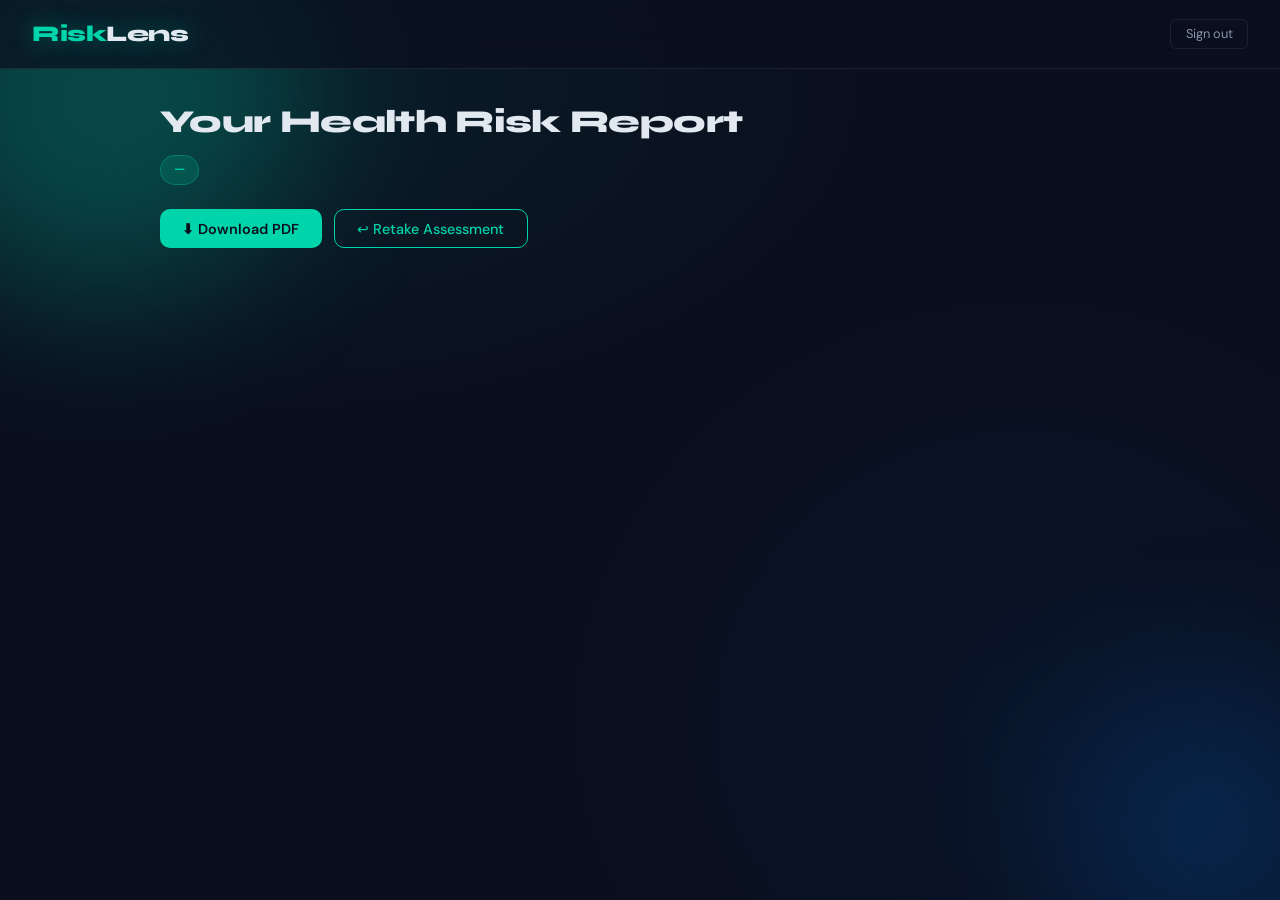
==== frontend/report.html @ f8870935 "Add files via upload" ====
<!DOCTYPE html>
<html lang="en">
<head>
  <meta charset="UTF-8"/>
  <meta name="viewport" content="width=device-width, initial-scale=1.0"/>
  <title>RiskLens — Your Report</title>
  <link rel="stylesheet" href="css/style.css"/>
  <style>
    .report-page { padding: 6rem 1.5rem 4rem; }
    .report-container { max-width: 960px; margin: 0 auto; }
    .report-header { margin-bottom: 2.5rem; }
    .report-header h1 { font-size: 2rem; font-weight: 800; letter-spacing: -0.02em; }
    .report-meta { display: flex; gap: 1rem; align-items: center; flex-wrap: wrap; margin-top: 0.5rem; }
    .meta-badge {
      background: var(--teal-dim);
      border: 1px solid rgba(0,212,170,0.3);
      color: var(--teal);
      font-size: 0.78rem;
      font-weight: 600;
      padding: 0.25rem 0.8rem;
      border-radius: 999px;
    }
    .report-actions { display: flex; gap: 0.75rem; flex-wrap: wrap; margin-top: 1.5rem; }
    .cards-grid { display: grid; grid-template-columns: 1fr 1fr; gap: 1.25rem; }
    @media(max-width:700px){ .cards-grid { grid-template-columns: 1fr; } }

    /* Print */
    @media print {
      .bg-mesh,.orb,nav,.report-actions,#btn-retake { display:none!important; }
      body { background:#fff; color:#000; }
      .disease-card { page-break-inside:avoid; border:1px solid #ccc!important; opacity:1!important; transform:none!important; }
      .risk-bar-fill { print-color-adjust:exact; -webkit-print-color-adjust:exact; }
    }
  </style>
</head>
<body>
  <div class="bg-mesh"></div>
  <div class="orb orb-1"></div>
  <div class="orb orb-2"></div>

  <nav>
    <a class="nav-logo" href="index.html">Risk<span>Lens</span></a>
    <div class="nav-right">
      <div class="nav-user">
        <img id="user-photo" src="" alt="" style="display:none"/>
        <span id="user-name"></span>
      </div>
      <button class="btn-signout" id="btn-signout">Sign out</button>
    </div>
  </nav>

  <div class="page report-page">
    <div class="report-container">

      <div class="report-header">
        <h1>Your Health Risk Report</h1>
        <div class="report-meta">
          <span class="meta-badge" id="age-group-badge">—</span>
          <span class="text-dim" style="font-size:0.85rem" id="report-date"></span>
        </div>
        <div class="report-actions">
          <button class="btn-primary" onclick="window.print()" style="padding:0.6rem 1.4rem;font-size:0.9rem;">⬇ Download PDF</button>
          <button class="btn-outline" id="btn-retake" style="padding:0.6rem 1.4rem;font-size:0.9rem;">↩ Retake Assessment</button>
        </div>
      </div>

      <!-- Summary pills -->
      <div class="pill-row" id="summary-pills"></div>

      <!-- Disease cards -->
      <div class="cards-grid" id="cards-grid"></div>

    </div>
  </div>

  <script type="module">
    import { onAuth, logOut } from './js/firebase.js';

    const ICONS = {
      Diabetes:'🧬', HeartDisease:'❤️', CKD:'💧', Asthma:'🫁', Dyslipidemia:'📊', Anemia:'🩸'
    };
    const NAMES = {
      Diabetes:'Diabetes', HeartDisease:'Heart Disease', CKD:'CKD',
      Asthma:'Asthma', Dyslipidemia:'Dyslipidemia', Anemia:'Anemia'
    };

    // Auth guard
    onAuth(user => {
      if (!user) { window.location.href = 'login.html'; return; }
      const photo = document.getElementById('user-photo');
      const name  = document.getElementById('user-name');
      if (user.photoURL) { photo.src = user.photoURL; photo.style.display = 'block'; }
      name.textContent = user.displayName || user.email;
    });

    document.getElementById('btn-signout').addEventListener('click', async () => {
      await logOut(); window.location.href = 'login.html';
    });

    document.getElementById('btn-retake').addEventListener('click', () => {
      localStorage.removeItem('risklens_report');
      window.location.href = 'form.html';
    });

    // Load report
    const raw = localStorage.getItem('risklens_report');
    if (!raw) { window.location.href = 'form.html'; }

    const report = JSON.parse(raw);
    const { age_group, results } = report;

    // Header
    document.getElementById('age-group-badge').textContent = age_group + ' Adult';
    document.getElementById('report-date').textContent =
      'Assessed: ' + new Date().toLocaleDateString('en-IN', { day:'numeric', month:'long', year:'numeric' });

    // Summary pills
    const pillRow = document.getElementById('summary-pills');
    results.forEach(r => {
      const lvl = r.risk_percent < 40 ? 'low' : r.risk_percent < 60 ? 'medium' : 'high';
      const pill = document.createElement('span');
      pill.className = 'pill ' + lvl;
      pill.textContent = (ICONS[r.disease]||'') + ' ' + (NAMES[r.disease]||r.disease);
      pillRow.appendChild(pill);
    });

    // Disease cards
    const grid = document.getElementById('cards-grid');

    results.forEach((r, i) => {
      const lvl = r.risk_percent < 40 ? 'low' : r.risk_percent < 60 ? 'medium' : 'high';
      const cls = lvl === 'low' ? 'risk-low' : lvl === 'medium' ? 'risk-medium' : 'risk-high';
      const icon = ICONS[r.disease] || '🏥';
      const name = NAMES[r.disease] || r.disease;

      // Contributing factors HTML
      const factors = r.contributing_factors || {};
      const factorRows = Object.entries(factors).map(([f, d]) => {
        const cls2 = d > 0 ? 'factor-positive' : 'factor-negative';
        const arrow = d > 0 ? '▲' : '▼';
        return `<div class="factor-row">
          <span>${f.replace(/([A-Z])/g,' $1').trim()}</span>
          <span class="${cls2}">${arrow} ${Math.abs(d).toFixed(1)}%</span>
        </div>`;
      }).join('');

      const card = document.createElement('div');
      card.className = 'disease-card';
      card.style.transitionDelay = (i * 0.12) + 's';
      card.innerHTML = `
        <div class="disease-header">
          <div class="disease-name">${icon} ${name}</div>
          <div class="meta-badge">${r.risk_band}%</div>
        </div>
        <div class="disease-risk-pct ${cls}" id="pct-${i}">${r.risk_percent}%</div>
        <div class="risk-bar-track">
          <div class="risk-bar-fill ${lvl}" id="bar-${i}" style="width:0%"></div>
        </div>
        <div style="font-size:0.78rem;color:var(--text-dim);margin-top:0.3rem;">
          ${lvl === 'low' ? '🟢 Low Risk' : lvl === 'medium' ? '🟡 Moderate Risk' : '🔴 High Risk'}
        </div>
        <div class="rec-box">
          <span>🩺</span>
          <span>${r.recommendation}</span>
        </div>
        <button class="accordion-btn" onclick="toggleAccordion(this)">
          Why this risk? <span>▾</span>
        </button>
        <div class="accordion-content">
          <div style="padding:0.75rem 0">
            ${factorRows || '<span style="color:var(--text-dim);font-size:0.82rem">No factor data available.</span>'}
          </div>
        </div>
      `;
      grid.appendChild(card);

      // Animate card in after delay
      setTimeout(() => {
        card.classList.add('visible');
        // Animate risk bar
        setTimeout(() => {
          document.getElementById('bar-' + i).style.width = Math.min(r.risk_percent, 100) + '%';
        }, 200);
      }, i * 120 + 100);
    });

    // Accordion toggle
    window.toggleAccordion = (btn) => {
      const content = btn.nextElementSibling;
      content.classList.toggle('open');
      btn.querySelector('span').textContent = content.classList.contains('open') ? '▴' : '▾';
    };
  </script>
</body>
</html>
---- frontend/css/style.css ----
@import url('https://fonts.googleapis.com/css2?family=Syne:wght@400;600;700;800&family=DM+Sans:wght@300;400;500;600&display=swap');

:root {
  --teal: #00d4aa;
  --teal-dim: rgba(0, 212, 170, 0.15);
  --teal-glow: 0 0 24px rgba(0, 212, 170, 0.4);
  --navy: #0a0f1e;
  --navy-2: #111827;
  --navy-3: #1a2235;
  --glass: rgba(255,255,255,0.05);
  --glass-border: rgba(255,255,255,0.08);
  --text: #e2e8f0;
  --text-dim: #8896a8;
  --amber: #f59e0b;
  --red: #ef4444;
  --green: #10b981;
  --font-head: 'Syne', sans-serif;
  --font-body: 'DM Sans', sans-serif;
}

*, *::before, *::after { box-sizing: border-box; margin: 0; padding: 0; }

html { scroll-behavior: smooth; }

body {
  background: var(--navy);
  color: var(--text);
  font-family: var(--font-body);
  font-size: 16px;
  line-height: 1.6;
  min-height: 100vh;
  overflow-x: hidden;
}

/* ── BACKGROUND MESH ──────────────────────────────────────────────────────── */
.bg-mesh {
  position: fixed;
  inset: 0;
  z-index: 0;
  background:
    radial-gradient(ellipse 80% 60% at 20% 10%, rgba(0,212,170,0.07) 0%, transparent 60%),
    radial-gradient(ellipse 60% 80% at 80% 80%, rgba(0,100,200,0.06) 0%, transparent 60%),
    radial-gradient(ellipse 50% 50% at 50% 50%, rgba(10,15,30,1) 0%, var(--navy) 100%);
  pointer-events: none;
}

/* ── ORBS ─────────────────────────────────────────────────────────────────── */
.orb {
  position: fixed;
  border-radius: 50%;
  filter: blur(80px);
  opacity: 0.25;
  pointer-events: none;
  z-index: 0;
}
.orb-1 { width: 400px; height: 400px; background: var(--teal); top: -100px; left: -100px; animation: float1 18s ease-in-out infinite; }
.orb-2 { width: 300px; height: 300px; background: #0064c8; bottom: -80px; right: -80px; animation: float2 22s ease-in-out infinite; }
.orb-3 { width: 200px; height: 200px; background: var(--teal); top: 50%; left: 60%; animation: float3 15s ease-in-out infinite; }

@keyframes float1 { 0%,100%{transform:translate(0,0)} 33%{transform:translate(60px,40px)} 66%{transform:translate(-30px,60px)} }
@keyframes float2 { 0%,100%{transform:translate(0,0)} 33%{transform:translate(-50px,-30px)} 66%{transform:translate(40px,-60px)} }
@keyframes float3 { 0%,100%{transform:translate(0,0)} 50%{transform:translate(-40px,50px)} }

/* ── PAGE WRAPPER ─────────────────────────────────────────────────────────── */
.page { position: relative; z-index: 1; min-height: 100vh; }

/* ── NAVBAR ───────────────────────────────────────────────────────────────── */
nav {
  position: fixed;
  top: 0; left: 0; right: 0;
  z-index: 100;
  display: flex;
  align-items: center;
  justify-content: space-between;
  padding: 1rem 2rem;
  backdrop-filter: blur(20px);
  background: rgba(10,15,30,0.7);
  border-bottom: 1px solid var(--glass-border);
}
.nav-logo {
  font-family: var(--font-head);
  font-size: 1.4rem;
  font-weight: 800;
  color: var(--teal);
  text-decoration: none;
  text-shadow: var(--teal-glow);
  letter-spacing: -0.02em;
}
.nav-logo span { color: var(--text); }
.nav-right { display: flex; align-items: center; gap: 1rem; }
.nav-user { display: flex; align-items: center; gap: 0.6rem; font-size: 0.85rem; color: var(--text-dim); }
.nav-user img { width: 32px; height: 32px; border-radius: 50%; border: 1px solid var(--glass-border); }
.btn-signout {
  background: transparent;
  border: 1px solid var(--glass-border);
  color: var(--text-dim);
  padding: 0.35rem 0.9rem;
  border-radius: 6px;
  font-family: var(--font-body);
  font-size: 0.8rem;
  cursor: pointer;
  transition: all 0.2s;
}
.btn-signout:hover { border-color: var(--teal); color: var(--teal); }

/* ── GLASS CARD ───────────────────────────────────────────────────────────── */
.card {
  background: var(--glass);
  border: 1px solid var(--glass-border);
  border-radius: 16px;
  backdrop-filter: blur(16px);
  padding: 2rem;
}

/* ── BUTTONS ──────────────────────────────────────────────────────────────── */
.btn-primary {
  display: inline-flex;
  align-items: center;
  justify-content: center;
  gap: 0.5rem;
  background: var(--teal);
  color: var(--navy);
  font-family: var(--font-body);
  font-size: 1rem;
  font-weight: 600;
  padding: 0.85rem 2rem;
  border: none;
  border-radius: 10px;
  cursor: pointer;
  transition: all 0.25s;
  text-decoration: none;
  box-shadow: 0 0 0 rgba(0,212,170,0);
}
.btn-primary:hover {
  transform: translateY(-2px);
  box-shadow: var(--teal-glow);
}
.btn-outline {
  display: inline-flex;
  align-items: center;
  justify-content: center;
  gap: 0.5rem;
  background: transparent;
  color: var(--teal);
  font-family: var(--font-body);
  font-size: 1rem;
  font-weight: 500;
  padding: 0.85rem 2rem;
  border: 1px solid var(--teal);
  border-radius: 10px;
  cursor: pointer;
  transition: all 0.25s;
  text-decoration: none;
}
.btn-outline:hover { background: var(--teal-dim); transform: translateY(-2px); }

/* ── FORM ELEMENTS ────────────────────────────────────────────────────────── */
.form-group { margin-bottom: 1.25rem; }
.form-label { display: block; font-size: 0.82rem; font-weight: 600; color: var(--text-dim); margin-bottom: 0.4rem; text-transform: uppercase; letter-spacing: 0.06em; }
.form-control {
  width: 100%;
  background: rgba(255,255,255,0.04);
  border: 1px solid var(--glass-border);
  border-radius: 8px;
  color: var(--text);
  font-family: var(--font-body);
  font-size: 0.95rem;
  padding: 0.7rem 1rem;
  transition: border-color 0.2s, box-shadow 0.2s;
  appearance: none;
  -webkit-appearance: none;
}
.form-control:focus { outline: none; border-color: var(--teal); box-shadow: 0 0 0 3px rgba(0,212,170,0.1); }
select.form-control { background-image: url("data:image/svg+xml,%3Csvg xmlns='http://www.w3.org/2000/svg' width='12' height='8' viewBox='0 0 12 8'%3E%3Cpath d='M1 1l5 5 5-5' stroke='%2300d4aa' fill='none' stroke-width='2' stroke-linecap='round'/%3E%3C/svg%3E"); background-repeat: no-repeat; background-position: right 1rem center; padding-right: 2.5rem; }
select.form-control option { background: var(--navy-2); color: var(--text); }

/* ── SECTION LABEL ────────────────────────────────────────────────────────── */
.section-label {
  font-family: var(--font-head);
  font-size: 0.75rem;
  font-weight: 700;
  color: var(--teal);
  text-transform: uppercase;
  letter-spacing: 0.12em;
  margin: 1.8rem 0 1rem;
  padding-bottom: 0.4rem;
  border-bottom: 1px solid var(--teal-dim);
}

/* ── PROGRESS BAR ─────────────────────────────────────────────────────────── */
.progress-wrap { background: rgba(255,255,255,0.06); border-radius: 999px; height: 4px; margin-bottom: 2rem; overflow: hidden; }
.progress-bar { height: 100%; background: var(--teal); border-radius: 999px; transition: width 0.4s ease; box-shadow: 0 0 8px rgba(0,212,170,0.5); }

/* ── RISK COLOURS ─────────────────────────────────────────────────────────── */
.risk-low { color: var(--green); }
.risk-medium { color: var(--amber); }
.risk-high { color: var(--red); }
.risk-bar-track { background: rgba(255,255,255,0.06); border-radius: 999px; height: 8px; overflow: hidden; margin: 0.5rem 0; }
.risk-bar-fill { height: 100%; border-radius: 999px; width: 0; transition: width 1s cubic-bezier(0.4,0,0.2,1); }
.risk-bar-fill.low { background: linear-gradient(90deg, #059669, #10b981); }
.risk-bar-fill.medium { background: linear-gradient(90deg, #d97706, #f59e0b); }
.risk-bar-fill.high { background: linear-gradient(90deg, #dc2626, #ef4444); }

/* ── ACCORDION ────────────────────────────────────────────────────────────── */
.accordion-btn {
  width: 100%;
  background: rgba(255,255,255,0.03);
  border: 1px solid var(--glass-border);
  border-radius: 8px;
  color: var(--text-dim);
  font-family: var(--font-body);
  font-size: 0.82rem;
  padding: 0.6rem 1rem;
  cursor: pointer;
  text-align: left;
  display: flex;
  justify-content: space-between;
  align-items: center;
  transition: all 0.2s;
  margin-top: 0.75rem;
}
.accordion-btn:hover { border-color: var(--teal); color: var(--teal); }
.accordion-content { overflow: hidden; max-height: 0; transition: max-height 0.35s ease; }
.accordion-content.open { max-height: 500px; }
.factor-row {
  display: flex;
  align-items: center;
  justify-content: space-between;
  padding: 0.4rem 0;
  font-size: 0.82rem;
  border-bottom: 1px solid rgba(255,255,255,0.04);
}
.factor-positive { color: #ef4444; }
.factor-negative { color: #10b981; }

/* ── TOAST ────────────────────────────────────────────────────────────────── */
.toast {
  position: fixed;
  bottom: 2rem;
  right: 2rem;
  background: var(--navy-3);
  border: 1px solid var(--glass-border);
  border-radius: 10px;
  padding: 0.9rem 1.4rem;
  font-size: 0.88rem;
  z-index: 9999;
  transform: translateY(100px);
  opacity: 0;
  transition: all 0.3s ease;
}
.toast.show { transform: translateY(0); opacity: 1; }
.toast.error { border-color: var(--red); color: var(--red); }
.toast.success { border-color: var(--teal); color: var(--teal); }

/* ── LOADER ───────────────────────────────────────────────────────────────── */
#loader {
  position: fixed;
  inset: 0;
  z-index: 9000;
  background: var(--navy);
  display: flex;
  flex-direction: column;
  align-items: center;
  justify-content: center;
  gap: 1.5rem;
  opacity: 0;
  pointer-events: none;
  transition: opacity 0.3s;
}
#loader.show { opacity: 1; pointer-events: all; }
.pulse-ring {
  width: 80px; height: 80px;
  border-radius: 50%;
  border: 2px solid var(--teal);
  animation: pulse-out 1.4s ease-out infinite;
}
@keyframes pulse-out { 0%{transform:scale(0.9);opacity:1} 100%{transform:scale(1.6);opacity:0} }
.pulse-dot {
  position: absolute;
  width: 20px; height: 20px;
  background: var(--teal);
  border-radius: 50%;
  box-shadow: var(--teal-glow);
}
.loader-wrap { position: relative; width: 80px; height: 80px; display: flex; align-items: center; justify-content: center; }
#loader p { color: var(--text-dim); font-size: 0.95rem; letter-spacing: 0.05em; }

/* ── DISEASE CARD ─────────────────────────────────────────────────────────── */
.disease-card {
  background: var(--glass);
  border: 1px solid var(--glass-border);
  border-radius: 16px;
  backdrop-filter: blur(16px);
  padding: 1.5rem;
  opacity: 0;
  transform: translateY(20px);
  transition: opacity 0.5s ease, transform 0.5s ease, border-color 0.2s;
}
.disease-card.visible { opacity: 1; transform: translateY(0); }
.disease-card:hover { border-color: rgba(0,212,170,0.3); }
.disease-header { display: flex; align-items: center; justify-content: space-between; margin-bottom: 0.75rem; }
.disease-name { font-family: var(--font-head); font-size: 1.05rem; font-weight: 700; display: flex; align-items: center; gap: 0.5rem; }
.disease-risk-pct { font-family: var(--font-head); font-size: 2rem; font-weight: 800; line-height: 1; }
.rec-box {
  background: rgba(0,212,170,0.05);
  border: 1px solid rgba(0,212,170,0.15);
  border-radius: 8px;
  padding: 0.75rem;
  font-size: 0.82rem;
  color: var(--text-dim);
  margin: 0.75rem 0;
  display: flex;
  gap: 0.5rem;
}

/* ── SUMMARY PILLS ────────────────────────────────────────────────────────── */
.pill-row { display: flex; flex-wrap: wrap; gap: 0.5rem; margin-bottom: 2rem; }
.pill {
  padding: 0.3rem 0.9rem;
  border-radius: 999px;
  font-size: 0.78rem;
  font-weight: 600;
  border: 1px solid;
}
.pill.low { border-color: var(--green); color: var(--green); background: rgba(16,185,129,0.1); }
.pill.medium { border-color: var(--amber); color: var(--amber); background: rgba(245,158,11,0.1); }
.pill.high { border-color: var(--red); color: var(--red); background: rgba(239,68,68,0.1); }

/* ── UTILITIES ────────────────────────────────────────────────────────────── */
h1,h2,h3,h4 { font-family: var(--font-head); }
a { text-decoration: none; }
.grid-2 { display: grid; grid-template-columns: 1fr 1fr; gap: 1.25rem; }
.text-teal { color: var(--teal); }
.text-dim { color: var(--text-dim); }
.text-center { text-align: center; }
.mt-1 { margin-top: 0.5rem; }
.mt-2 { margin-top: 1rem; }
.mt-3 { margin-top: 1.5rem; }
.mb-1 { margin-bottom: 0.5rem; }
.mb-2 { margin-bottom: 1rem; }
.w-full { width: 100%; }

@media (max-width: 768px) {
  .grid-2 { grid-template-columns: 1fr; }
  nav { padding: 1rem; }
  .nav-logo { font-size: 1.2rem; }
}
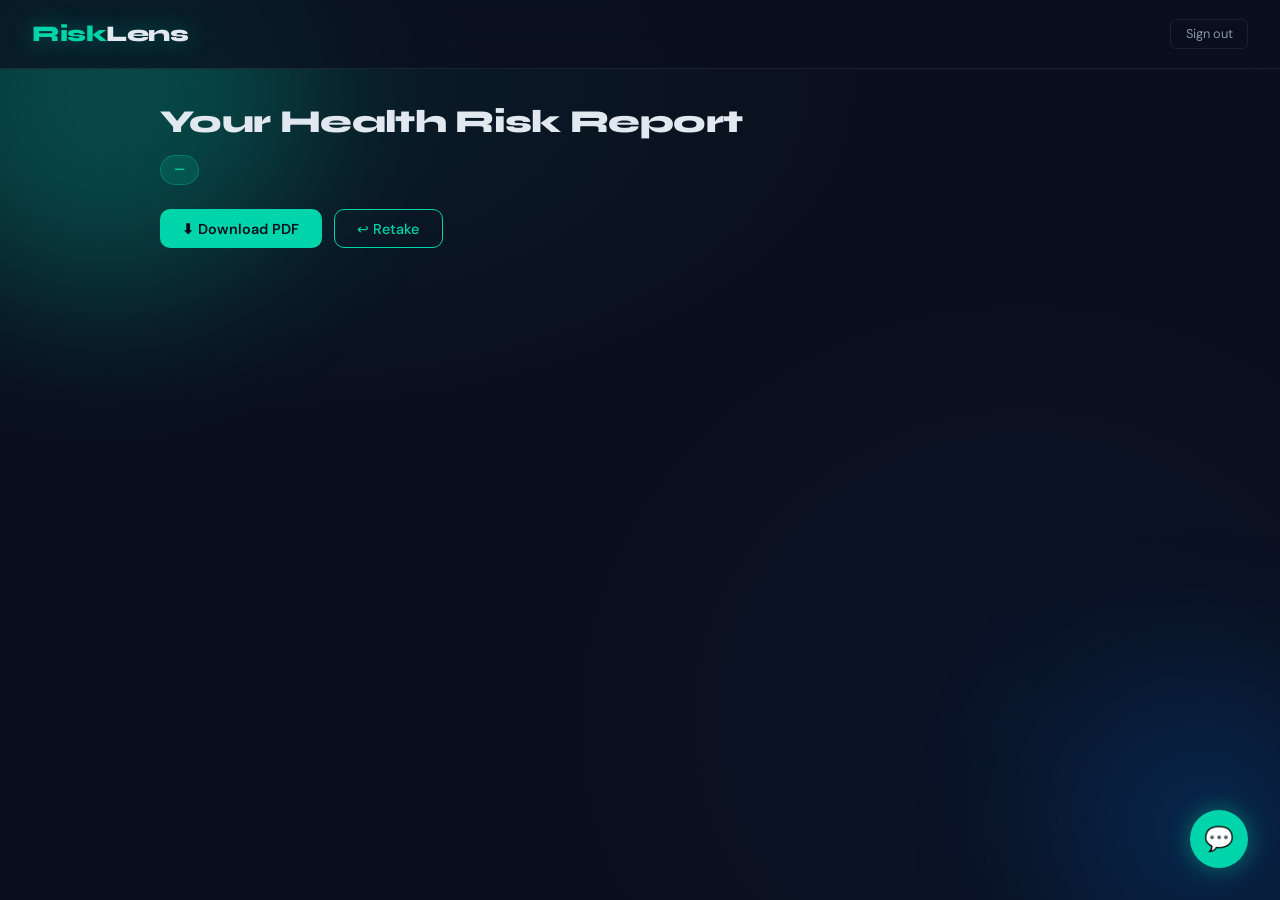
==== commit 67e4df12: "Add files via upload" ====
--- a/frontend/report.html
+++ b/frontend/report.html
@@ -8,28 +8,124 @@
   <style>
     .report-page { padding: 6rem 1.5rem 4rem; }
     .report-container { max-width: 960px; margin: 0 auto; }
-    .report-header { margin-bottom: 2.5rem; }
+    .report-header { margin-bottom: 2rem; }
     .report-header h1 { font-size: 2rem; font-weight: 800; letter-spacing: -0.02em; }
     .report-meta { display: flex; gap: 1rem; align-items: center; flex-wrap: wrap; margin-top: 0.5rem; }
     .meta-badge {
-      background: var(--teal-dim);
-      border: 1px solid rgba(0,212,170,0.3);
-      color: var(--teal);
-      font-size: 0.78rem;
-      font-weight: 600;
-      padding: 0.25rem 0.8rem;
-      border-radius: 999px;
+      background: var(--teal-dim); border: 1px solid rgba(0,212,170,0.3);
+      color: var(--teal); font-size: 0.78rem; font-weight: 600;
+      padding: 0.25rem 0.8rem; border-radius: 999px;
     }
     .report-actions { display: flex; gap: 0.75rem; flex-wrap: wrap; margin-top: 1.5rem; }
     .cards-grid { display: grid; grid-template-columns: 1fr 1fr; gap: 1.25rem; }
     @media(max-width:700px){ .cards-grid { grid-template-columns: 1fr; } }
 
+    /* ── CHATBOT ─────────────────────────────────────────────────────────── */
+    #chat-fab {
+      position: fixed; bottom: 2rem; right: 2rem;
+      width: 58px; height: 58px; border-radius: 50%;
+      background: var(--teal); border: none; cursor: pointer;
+      font-size: 1.5rem; box-shadow: 0 0 24px rgba(0,212,170,0.45);
+      z-index: 900; transition: transform 0.2s;
+      display: flex; align-items: center; justify-content: center;
+    }
+    #chat-fab:hover { transform: scale(1.08); }
+
+    #chat-window {
+      position: fixed; bottom: 6.5rem; right: 2rem;
+      width: 340px; height: 460px;
+      background: #111827;
+      border: 1px solid rgba(0,212,170,0.2);
+      border-radius: 18px;
+      display: none; flex-direction: column;
+      z-index: 900; overflow: hidden;
+      box-shadow: 0 8px 40px rgba(0,0,0,0.5);
+    }
+    #chat-window.open { display: flex; }
+
+    .chat-header {
+      padding: 1rem 1.1rem 0.8rem;
+      border-bottom: 1px solid rgba(255,255,255,0.07);
+      flex-shrink: 0;
+    }
+    .chat-header-title {
+      font-family: var(--font-head); font-weight: 700;
+      font-size: 0.95rem; color: var(--teal);
+      display: flex; align-items: center; gap: 0.4rem;
+    }
+    .chat-header-sub { font-size: 0.72rem; color: var(--text-dim); margin-top: 0.15rem; }
+
+    #chat-messages {
+      flex: 1; overflow-y: auto; padding: 0.9rem;
+      display: flex; flex-direction: column; gap: 0.65rem;
+      scrollbar-width: thin; scrollbar-color: rgba(0,212,170,0.2) transparent;
+    }
+
+    .msg {
+      padding: 0.6rem 0.85rem; border-radius: 12px;
+      font-size: 0.83rem; line-height: 1.55; max-width: 88%;
+    }
+    .msg.user {
+      background: rgba(0,212,170,0.15);
+      border: 1px solid rgba(0,212,170,0.2);
+      align-self: flex-end; color: var(--text);
+    }
+    .msg.bot {
+      background: rgba(255,255,255,0.04);
+      border: 1px solid rgba(255,255,255,0.06);
+      align-self: flex-start; color: var(--text);
+    }
+    .msg.typing { opacity: 0.55; font-style: italic; }
+
+    .chat-sources {
+      font-size: 0.7rem; color: var(--text-dim);
+      margin-top: 0.3rem; padding-left: 0.2rem;
+    }
+
+    .chat-footer {
+      padding: 0.7rem; border-top: 1px solid rgba(255,255,255,0.07);
+      display: flex; gap: 0.5rem; flex-shrink: 0;
+    }
+    #chat-input {
+      flex: 1; background: rgba(255,255,255,0.05);
+      border: 1px solid rgba(255,255,255,0.1);
+      border-radius: 8px; padding: 0.5rem 0.75rem;
+      color: var(--text); font-size: 0.85rem;
+      font-family: var(--font-body); outline: none;
+      transition: border-color 0.2s;
+    }
+    #chat-input:focus { border-color: var(--teal); }
+    #chat-send {
+      background: var(--teal); border: none; border-radius: 8px;
+      padding: 0.5rem 0.85rem; cursor: pointer;
+      font-size: 1rem; color: var(--navy); transition: opacity 0.2s;
+    }
+    #chat-send:hover { opacity: 0.85; }
+    #chat-send:disabled { opacity: 0.4; cursor: not-allowed; }
+
+    /* suggested questions */
+    .chat-suggestions {
+      display: flex; flex-wrap: wrap; gap: 0.4rem;
+      padding: 0.5rem 0.9rem 0.6rem;
+      border-bottom: 1px solid rgba(255,255,255,0.05);
+      flex-shrink: 0;
+    }
+    .suggestion-btn {
+      background: rgba(0,212,170,0.07);
+      border: 1px solid rgba(0,212,170,0.2);
+      border-radius: 999px; color: var(--teal);
+      font-size: 0.7rem; padding: 0.25rem 0.65rem;
+      cursor: pointer; transition: background 0.2s;
+      font-family: var(--font-body);
+    }
+    .suggestion-btn:hover { background: rgba(0,212,170,0.15); }
+
     /* Print */
     @media print {
-      .bg-mesh,.orb,nav,.report-actions,#btn-retake { display:none!important; }
+      .bg-mesh,.orb,nav,.report-actions,#chat-fab,#chat-window { display:none!important; }
       body { background:#fff; color:#000; }
-      .disease-card { page-break-inside:avoid; border:1px solid #ccc!important; opacity:1!important; transform:none!important; }
-      .risk-bar-fill { print-color-adjust:exact; -webkit-print-color-adjust:exact; }
+      .disease-card { page-break-inside:avoid; border:1px solid #ccc!important;
+        opacity:1!important; transform:none!important; }
     }
   </style>
 </head>
@@ -59,8 +155,10 @@
           <span class="text-dim" style="font-size:0.85rem" id="report-date"></span>
         </div>
         <div class="report-actions">
-          <button class="btn-primary" onclick="window.print()" style="padding:0.6rem 1.4rem;font-size:0.9rem;">⬇ Download PDF</button>
-          <button class="btn-outline" id="btn-retake" style="padding:0.6rem 1.4rem;font-size:0.9rem;">↩ Retake Assessment</button>
+          <button class="btn-primary" onclick="window.print()"
+            style="padding:0.6rem 1.4rem;font-size:0.9rem;">⬇ Download PDF</button>
+          <button class="btn-outline" id="btn-retake"
+            style="padding:0.6rem 1.4rem;font-size:0.9rem;">↩ Retake</button>
         </div>
       </div>
 
@@ -73,18 +171,48 @@
     </div>
   </div>
 
+  <!-- ── CHATBOT ──────────────────────────────────────────────────────────── -->
+  <button id="chat-fab" onclick="toggleChat()" title="Ask RiskLens AI">💬</button>
+
+  <div id="chat-window">
+    <div class="chat-header">
+      <div class="chat-header-title">🤖 RiskLens AI Assistant</div>
+      <div class="chat-header-sub">Ask about your results — answers from medical knowledge base</div>
+    </div>
+
+    <!-- Suggested questions -->
+    <div class="chat-suggestions" id="suggestions"></div>
+
+    <div id="chat-messages">
+      <div class="msg bot">
+        Hi! I'm your RiskLens health assistant. Ask me anything about your
+        screened conditions — symptoms, diet, precautions, or lifestyle tips. 🏥
+      </div>
+    </div>
+
+    <div class="chat-footer">
+      <input id="chat-input" type="text" placeholder="Ask about your health results…"
+        onkeydown="if(event.key==='Enter' && !event.shiftKey) sendChat()"/>
+      <button id="chat-send" onclick="sendChat()">➤</button>
+    </div>
+  </div>
+
   <script type="module">
     import { onAuth, logOut } from './js/firebase.js';
 
+    // ── CONFIG ────────────────────────────────────────────────────────────────
+    const API_BASE = 'https://beastzzz-risk123lens.hf.space';
+
     const ICONS = {
-      Diabetes:'🧬', HeartDisease:'❤️', CKD:'💧', Asthma:'🫁', Dyslipidemia:'📊', Anemia:'🩸'
+      Diabetes:'🧬', HeartDisease:'❤️', CKD:'💧',
+      Asthma:'🫁', Dyslipidemia:'📊', Anemia:'🩸'
     };
     const NAMES = {
       Diabetes:'Diabetes', HeartDisease:'Heart Disease', CKD:'CKD',
       Asthma:'Asthma', Dyslipidemia:'Dyslipidemia', Anemia:'Anemia'
     };
 
-    // Auth guard
+    // ── AUTH ──────────────────────────────────────────────────────────────────
     onAuth(user => {
       if (!user) { window.location.href = 'login.html'; return; }
       const photo = document.getElementById('user-photo');
@@ -94,6 +222,7 @@
     });
 
     document.getElementById('btn-signout').addEventListener('click', async () => {
+      const { logOut } = await import('./js/firebase.js');
       await logOut(); window.location.href = 'login.html';
     });
 
@@ -102,22 +231,28 @@
       window.location.href = 'form.html';
     });
 
-    // Load report
+    // ── LOAD REPORT ───────────────────────────────────────────────────────────
     const raw = localStorage.getItem('risklens_report');
     if (!raw) { window.location.href = 'form.html'; }
 
-    const report = JSON.parse(raw);
+    const report  = JSON.parse(raw);
     const { age_group, results } = report;
+
+    // Store globally for chatbot
+    window._diseases   = results.map(r => r.disease);
+    window._riskScores = {};
+    results.forEach(r => window._riskScores[r.disease] = r.risk_percent);
 
     // Header
     document.getElementById('age-group-badge').textContent = age_group + ' Adult';
     document.getElementById('report-date').textContent =
-      'Assessed: ' + new Date().toLocaleDateString('en-IN', { day:'numeric', month:'long', year:'numeric' });
+      'Assessed: ' + new Date().toLocaleDateString('en-IN',
+        { day:'numeric', month:'long', year:'numeric' });
 
     // Summary pills
     const pillRow = document.getElementById('summary-pills');
     results.forEach(r => {
-      const lvl = r.risk_percent < 40 ? 'low' : r.risk_percent < 60 ? 'medium' : 'high';
+      const lvl  = r.risk_percent < 40 ? 'low' : r.risk_percent < 60 ? 'medium' : 'high';
       const pill = document.createElement('span');
       pill.className = 'pill ' + lvl;
       pill.textContent = (ICONS[r.disease]||'') + ' ' + (NAMES[r.disease]||r.disease);
@@ -126,21 +261,19 @@
 
     // Disease cards
     const grid = document.getElementById('cards-grid');
-
     results.forEach((r, i) => {
-      const lvl = r.risk_percent < 40 ? 'low' : r.risk_percent < 60 ? 'medium' : 'high';
-      const cls = lvl === 'low' ? 'risk-low' : lvl === 'medium' ? 'risk-medium' : 'risk-high';
+      const lvl  = r.risk_percent < 40 ? 'low' : r.risk_percent < 60 ? 'medium' : 'high';
+      const cls  = lvl === 'low' ? 'risk-low' : lvl === 'medium' ? 'risk-medium' : 'risk-high';
       const icon = ICONS[r.disease] || '🏥';
       const name = NAMES[r.disease] || r.disease;
 
-      // Contributing factors HTML
       const factors = r.contributing_factors || {};
       const factorRows = Object.entries(factors).map(([f, d]) => {
-        const cls2 = d > 0 ? 'factor-positive' : 'factor-negative';
-        const arrow = d > 0 ? '▲' : '▼';
+        const fc  = d > 0 ? 'factor-positive' : 'factor-negative';
+        const arr = d > 0 ? '▲' : '▼';
         return `<div class="factor-row">
           <span>${f.replace(/([A-Z])/g,' $1').trim()}</span>
-          <span class="${cls2}">${arrow} ${Math.abs(d).toFixed(1)}%</span>
+          <span class="${fc}">${arr} ${Math.abs(d).toFixed(1)}%</span>
         </div>`;
       }).join('');
 
@@ -152,44 +285,136 @@
           <div class="disease-name">${icon} ${name}</div>
           <div class="meta-badge">${r.risk_band}%</div>
         </div>
-        <div class="disease-risk-pct ${cls}" id="pct-${i}">${r.risk_percent}%</div>
+        <div class="disease-risk-pct ${cls}">${r.risk_percent}%</div>
         <div class="risk-bar-track">
           <div class="risk-bar-fill ${lvl}" id="bar-${i}" style="width:0%"></div>
         </div>
         <div style="font-size:0.78rem;color:var(--text-dim);margin-top:0.3rem;">
-          ${lvl === 'low' ? '🟢 Low Risk' : lvl === 'medium' ? '🟡 Moderate Risk' : '🔴 High Risk'}
+          ${lvl==='low'?'🟢 Low Risk':lvl==='medium'?'🟡 Moderate Risk':'🔴 High Risk'}
         </div>
         <div class="rec-box">
-          <span>🩺</span>
-          <span>${r.recommendation}</span>
+          <span>🩺</span><span>${r.recommendation}</span>
         </div>
         <button class="accordion-btn" onclick="toggleAccordion(this)">
           Why this risk? <span>▾</span>
         </button>
         <div class="accordion-content">
           <div style="padding:0.75rem 0">
-            ${factorRows || '<span style="color:var(--text-dim);font-size:0.82rem">No factor data available.</span>'}
+            ${factorRows || '<span style="color:var(--text-dim);font-size:0.82rem">No data.</span>'}
           </div>
-        </div>
-      `;
+        </div>`;
       grid.appendChild(card);
 
-      // Animate card in after delay
       setTimeout(() => {
         card.classList.add('visible');
-        // Animate risk bar
         setTimeout(() => {
-          document.getElementById('bar-' + i).style.width = Math.min(r.risk_percent, 100) + '%';
+          document.getElementById('bar-' + i).style.width =
+            Math.min(r.risk_percent, 100) + '%';
         }, 200);
       }, i * 120 + 100);
     });
 
-    // Accordion toggle
+    // Suggested questions based on high-risk diseases
+    const highRisk = results.filter(r => r.risk_percent > 50);
+    const suggestions = [];
+    if (highRisk.find(r => r.disease === 'Diabetes'))
+      suggestions.push('What foods should I avoid for diabetes?');
+    if (highRisk.find(r => r.disease === 'HeartDisease'))
+      suggestions.push('How can I reduce heart disease risk?');
+    if (highRisk.find(r => r.disease === 'Anemia'))
+      suggestions.push('What should I eat for anemia?');
+    if (highRisk.find(r => r.disease === 'CKD'))
+      suggestions.push('What foods are safe for kidneys?');
+    if (highRisk.find(r => r.disease === 'Asthma'))
+      suggestions.push('What triggers asthma attacks?');
+    if (highRisk.find(r => r.disease === 'Dyslipidemia'))
+      suggestions.push('How do I lower my cholesterol?');
+    if (suggestions.length === 0)
+      suggestions.push('How can I maintain my low risk?', 'What lifestyle changes help?');
+
+    const suggBox = document.getElementById('suggestions');
+    suggestions.slice(0, 3).forEach(q => {
+      const btn = document.createElement('button');
+      btn.className = 'suggestion-btn';
+      btn.textContent = q;
+      btn.onclick = () => {
+        document.getElementById('chat-input').value = q;
+        sendChat();
+      };
+      suggBox.appendChild(btn);
+    });
+
+    // ── ACCORDION ─────────────────────────────────────────────────────────────
     window.toggleAccordion = (btn) => {
-      const content = btn.nextElementSibling;
-      content.classList.toggle('open');
-      btn.querySelector('span').textContent = content.classList.contains('open') ? '▴' : '▾';
+      const c = btn.nextElementSibling;
+      c.classList.toggle('open');
+      btn.querySelector('span').textContent = c.classList.contains('open') ? '▴' : '▾';
     };
+
+    // ── CHATBOT ───────────────────────────────────────────────────────────────
+    window.toggleChat = () => {
+      document.getElementById('chat-window').classList.toggle('open');
+      if (document.getElementById('chat-window').classList.contains('open')) {
+        document.getElementById('chat-input').focus();
+      }
+    };
+
+    window.sendChat = async () => {
+      const input = document.getElementById('chat-input');
+      const msg   = input.value.trim();
+      if (!msg) return;
+
+      addMsg(msg, 'user');
+      input.value = '';
+
+      const send = document.getElementById('chat-send');
+      send.disabled = true;
+      const typing = addMsg('Thinking…', 'bot', true);
+
+      try {
+        const res = await fetch(`${API_BASE}/chat`, {
+          method:  'POST',
+          headers: { 'Content-Type': 'application/json' },
+          body: JSON.stringify({
+            message:     msg,
+            diseases:    window._diseases   || [],
+            risk_scores: window._riskScores || {},
+            history:     []
+          })
+        });
+
+        if (!res.ok) throw new Error('API error ' + res.status);
+        const data = await res.json();
+        typing.remove();
+
+        const botDiv = addMsg(data.reply, 'bot');
+
+        // Show sources if available
+        if (data.sources && data.sources.length > 0) {
+          const src = document.createElement('div');
+          src.className = 'chat-sources';
+          src.textContent = '📚 Sources: ' + data.sources.join(' · ');
+          botDiv.appendChild(src);
+        }
+
+      } catch (err) {
+        typing.remove();
+        addMsg('Sorry, I could not connect to the assistant. Please try again.', 'bot');
+      } finally {
+        send.disabled = false;
+        input.focus();
+      }
+    };
+
+    function addMsg(text, role, isTyping = false) {
+      const box = document.getElementById('chat-messages');
+      const div = document.createElement('div');
+      div.className = `msg ${role}${isTyping ? ' typing' : ''}`;
+      div.textContent = text;
+      box.appendChild(div);
+      box.scrollTop = box.scrollHeight;
+      return div;
+    }
   </script>
 </body>
 </html>
